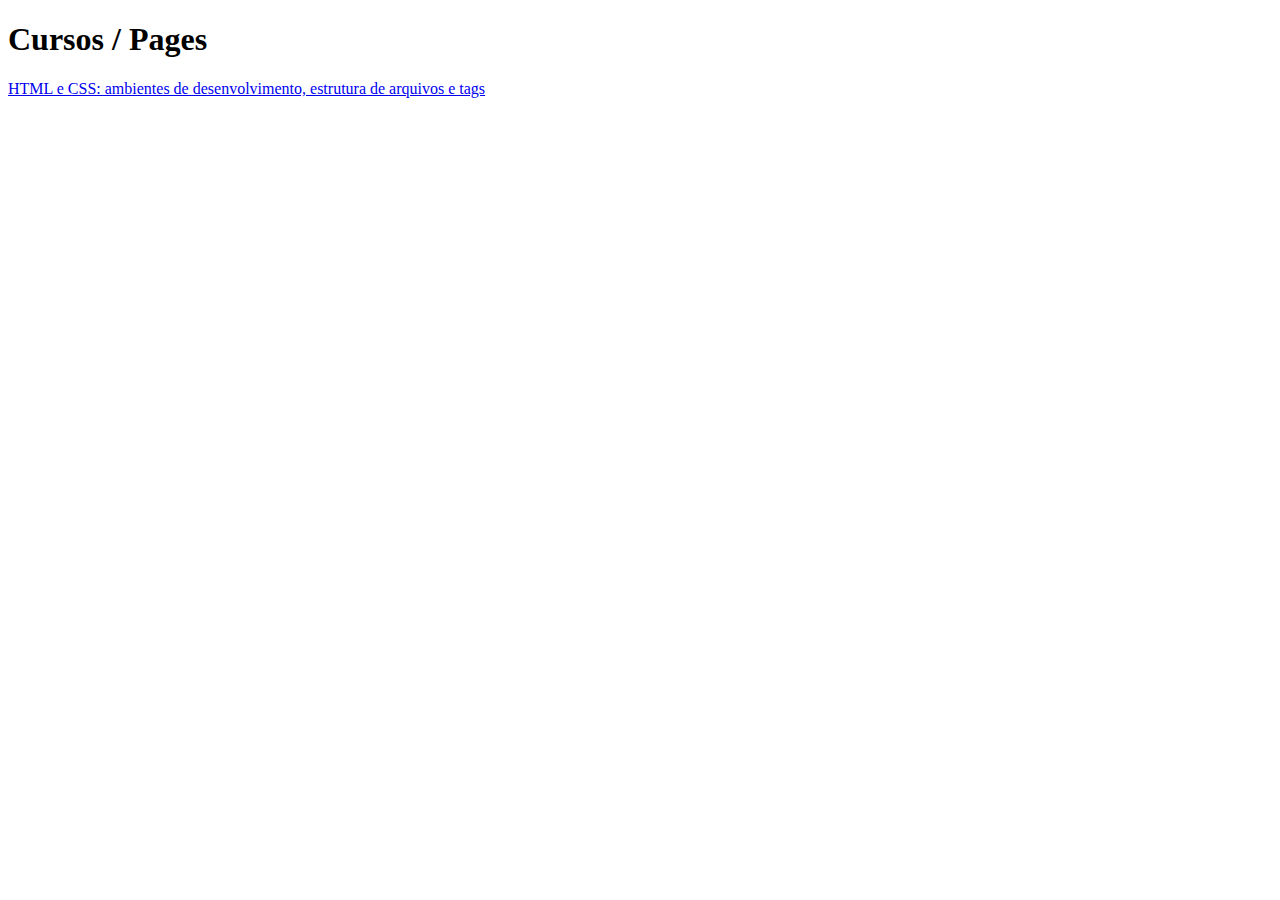
==== index.html @ c36734fd ":books: curso HTML e CSS: ambientes de desenvolvimento, estrutura de arquivos e tags concluido" ====
<!DOCTYPE html>
<html lang='pt-br'>

<head>
  <meta charset='UTF-8'>
  <meta http-equiv='X-UA-Compatible' content='IE=edge'>
  <meta name='viewport' content='width=device-width, initial-scale=1.0'>
  <!-- FAVICON -->
  <link rel='shortcut icon' href='./assets/favicon.png' type='image/png'>
  <!-- CSS -->
  <link rel='stylesheet' href='./css/style.css'>
  <!-- JAVASCRIPT -->
  <script src='./js/main.js' defer></script>
  <title>Document | Bruno H</title>
</head>

<body>
  <h1>Cursos / Pages</h1>
  <a href="./pages/curso1.html">HTML e CSS: ambientes de desenvolvimento, estrutura de arquivos e tags</a>
</body>

</html>
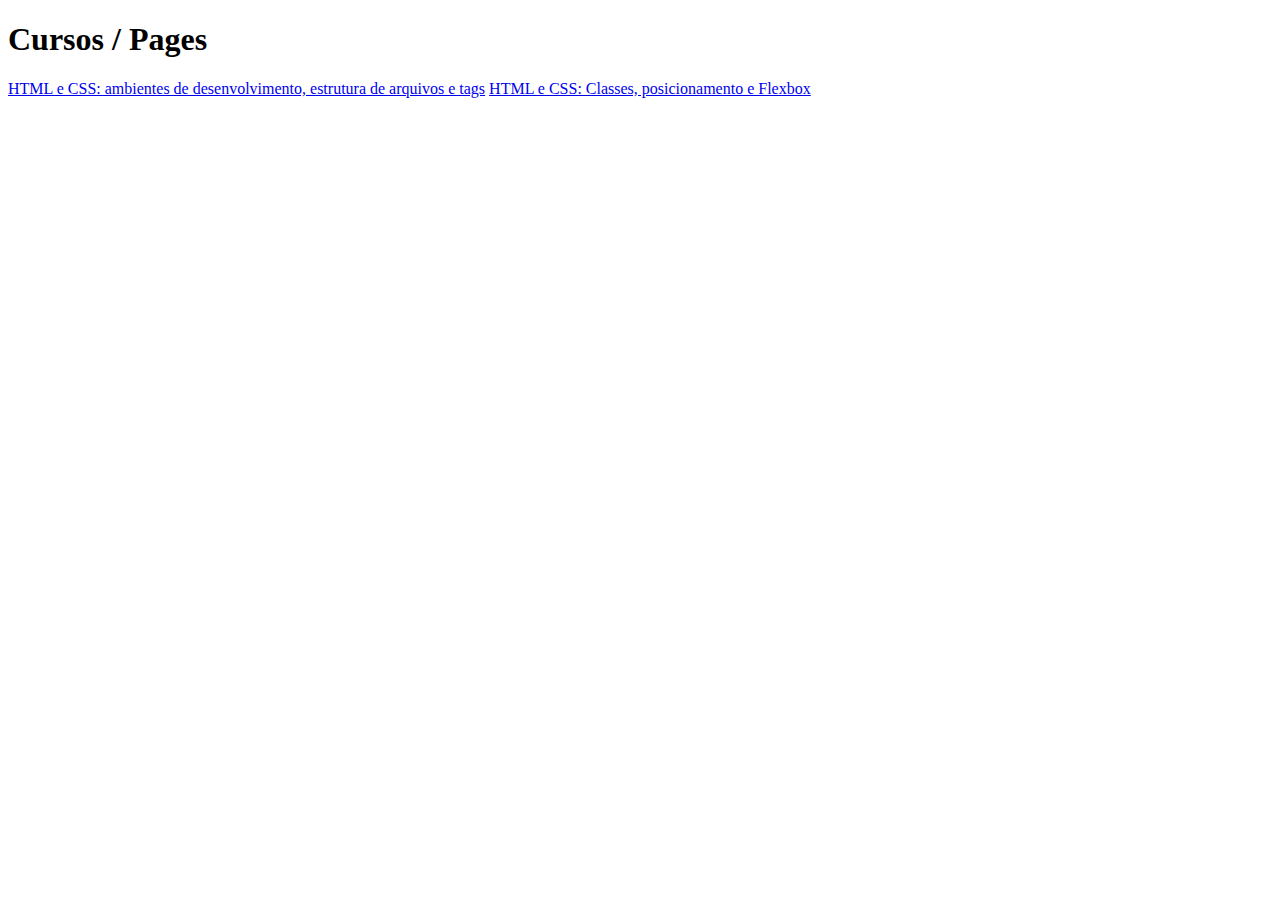
==== commit 377e456e: ":books: curso HTML e CSS: cabeçalho, footer e variáveis CSS concluido" ====
--- a/index.html
+++ b/index.html
@@ -16,7 +16,8 @@
 
 <body>
   <h1>Cursos / Pages</h1>
-  <a href="./pages/curso1.html">HTML e CSS: ambientes de desenvolvimento, estrutura de arquivos e tags</a>
+  <a href="./pages/curso1/index.html">HTML e CSS: ambientes de desenvolvimento, estrutura de arquivos e tags</a>
+  <a href="./pages/curso2/index.html">HTML e CSS: Classes, posicionamento e Flexbox</a>
 </body>
 
 </html>